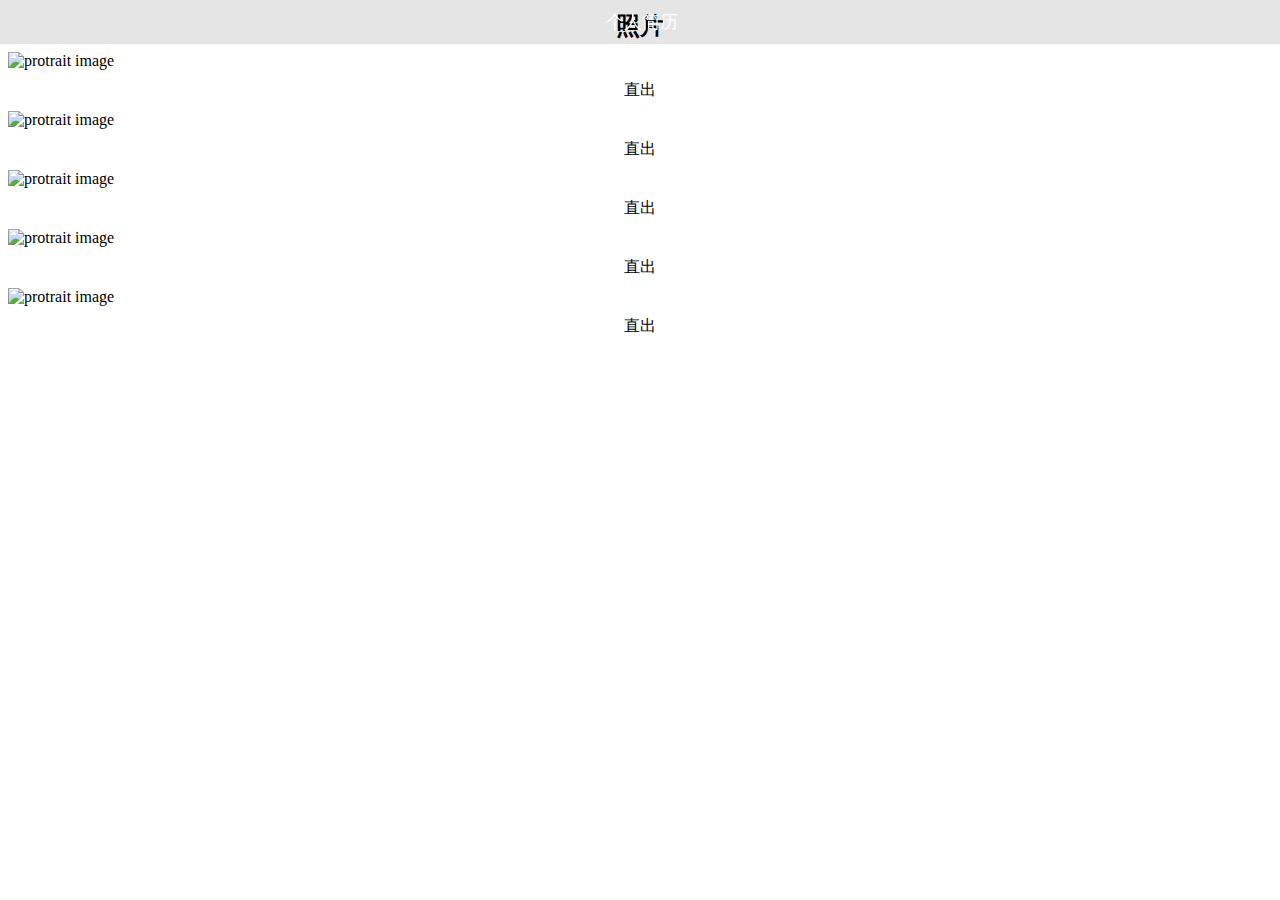
==== zp3.html @ 5a258671 "Add files via upload" ====
<!DOCTYPE html>
<html lang="en">
  <head>
    <meta charset="UTF-8" />
    <meta http-equiv="X-UA-Compatible" content="IE=edge" />
    <meta name="viewport" content="width=device-width, initial-scale=1.0" />
    <title>摄影作品</title>
    <link href="css/1.css" rel="stylesheet" />
  </head>
  <body>
    <div id="menu" class="wrapper column nav header">
      <a href="index.html"> 个人简历 </a>
    </div>
    <h2 class="column wb">照片</h2>
    <img class="dx2" src="img\DSC_3966.JPG" alt="protrait image" />
    <p class="column wb">直出</p>
    <img class="dx2" src="img\DSC_3970.JPG" alt="protrait image" />
    <p class="column wb">直出</p>
    <img class="dx2" src="img\DSC_3984.JPG" alt="protrait image" />
    <p class="column wb">直出</p>
    <img class="dx2" src="img\DSC_3990.JPG" alt="protrait image" />
    <p class="column wb">直出</p>
    <img class="dx2" src="img\DSC_3991.JPG" alt="protrait image" />
    <p class="column wb">直出</p>
  </body>
</html>
---- css/1.css ----
* {
  border: 0px solid black;
}
.mag {
  margin: 10px;
}
.wb {
  margin: 10px 10px;
}
.flex {
  display: flex;
}
.column {
  display: flex;
  flex-direction: column;
  align-items: center;
}
.wrapper {
  display: flex;
  justify-content: center;
}

/* 
flex */
.bj {
  width: 100%;
  padding: 20px 0px;
}
.bs {
  width: 100%;
  padding: 20px 0px;
  background: rgb(255, 255, 255);
}
.body {
  background: rgb(255, 255, 255);
  padding: 0px;
  margin: 0px;
}
.bjs {
  background: #ffffff;
}
.bjsh {
  background: #f3f3f3;
}
#jl {
  height: ;
  background: url(../11.jpg);
}
.bk {
  max-width: 700px;
  margin: 0 auto 30px auto;
  padding: 15px;
  border: 1px solid #dcd9d9;
  text-align: left;
}
/* dj */
.heading {
  position: relative;
  display: inline-block;
  font-size: 2em;
  font-weight: 300;
  margin: 0 0 30px 0;
}
.heading:after {
  position: absolute;
  content: "";
  top: 100%;
  height: 1px;
  width: 50px;
  left: 0;
  right: 0;
  margin: 0 auto;
  background: #3498db;
}
#lead-overlay {
  position: absolute;
  height: 100%;
  width: 100%;
  background: rgba(33, 125, 187, 0.8);
  z-index: 1;
}
.header {
  position: fixed;
  top: 0;
  left: 0;
  display: flex;
  align-items: center;
  justify-content: space-between;
  width: 80%;
  padding: 10px 10%;
  background-color: rgb(0, 0, 0, 0.1);
}
.nav a {
  text-decoration: none;
  color: #fff;
  font-size: 18px;
  margin-left: 3px;
}
.navc a {
  text-decoration: none;
  color: black;
  font-size: 18px;
  margin-left: 3px;
}
.xhx {
  text-decoration: none;
}
h {
  background: rgb(41, 40, 40);
  width: 100%;
  color: white;
}
.portrait {
  width: 15rem;
  height: 15rem;
  border-radius: 50%;
  margin-bottom: 1.5rem;
}
h3bj {
  background: rgb(41, 40, 40);
  width: 100px;
  color: white;
  padding: 2px 20px;
}
.bj {
  margin: 0 10px;
}
.dx {
  width: 300px;
  height: 300px;
}
.dx2 {
  width: 100%;
  height: 100%;
}

.bj1 {
  margin: 50px 30px;
}
.danner {
  width: 100%;
  height: 40vh;
}

.danner img {
  width: 100%;
  height: 100%;
  /* object-fit: cover; */
}
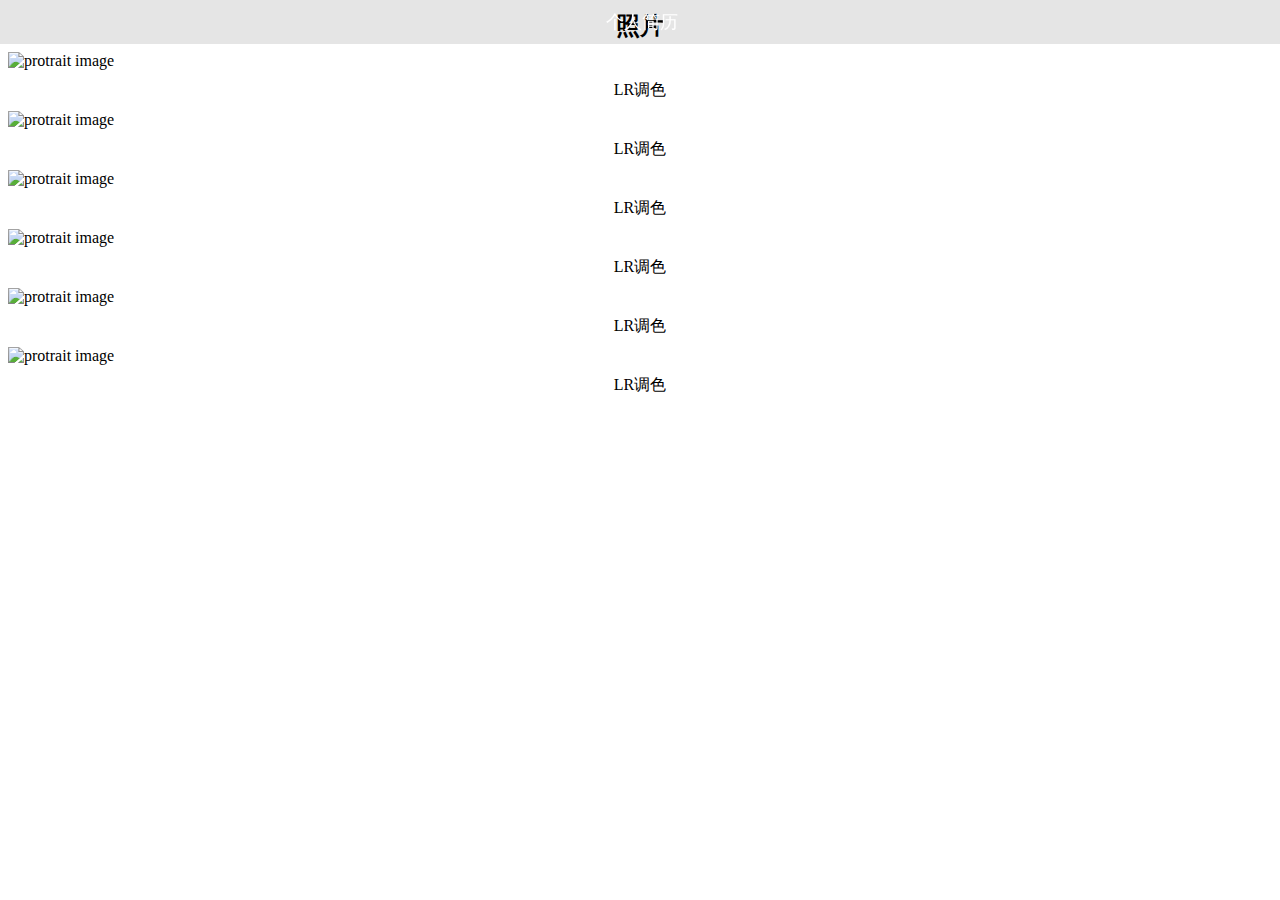
==== commit fe2ea9e8: "Add files via upload" ====
--- a/zp3.html
+++ b/zp3.html
@@ -12,15 +12,17 @@
       <a href="index.html"> 个人简历 </a>
     </div>
     <h2 class="column wb">照片</h2>
-    <img class="dx2" src="img\DSC_3966.JPG" alt="protrait image" />
-    <p class="column wb">直出</p>
-    <img class="dx2" src="img\DSC_3970.JPG" alt="protrait image" />
-    <p class="column wb">直出</p>
-    <img class="dx2" src="img\DSC_3984.JPG" alt="protrait image" />
-    <p class="column wb">直出</p>
-    <img class="dx2" src="img\DSC_3990.JPG" alt="protrait image" />
-    <p class="column wb">直出</p>
-    <img class="dx2" src="img\DSC_3991.JPG" alt="protrait image" />
-    <p class="column wb">直出</p>
+    <img class="dx2" src="100.JPG" alt="protrait image" />
+    <p class="column wb">LR调色</p>
+    <img class="dx2" src="110.JPG" alt="protrait image" />
+    <p class="column wb">LR调色</p>
+    <img class="dx2" src="111.JPG" alt="protrait image" />
+    <p class="column wb">LR调色</p>
+    <img class="dx2" src="112.JPG" alt="protrait image" />
+    <p class="column wb">LR调色</p>
+    <img class="dx2" src="113.JPG" alt="protrait image" />
+    <p class="column wb">LR调色</p>
+    <img class="dx2" src="114.JPG" alt="protrait image" />
+    <p class="column wb">LR调色</p>
   </body>
 </html>
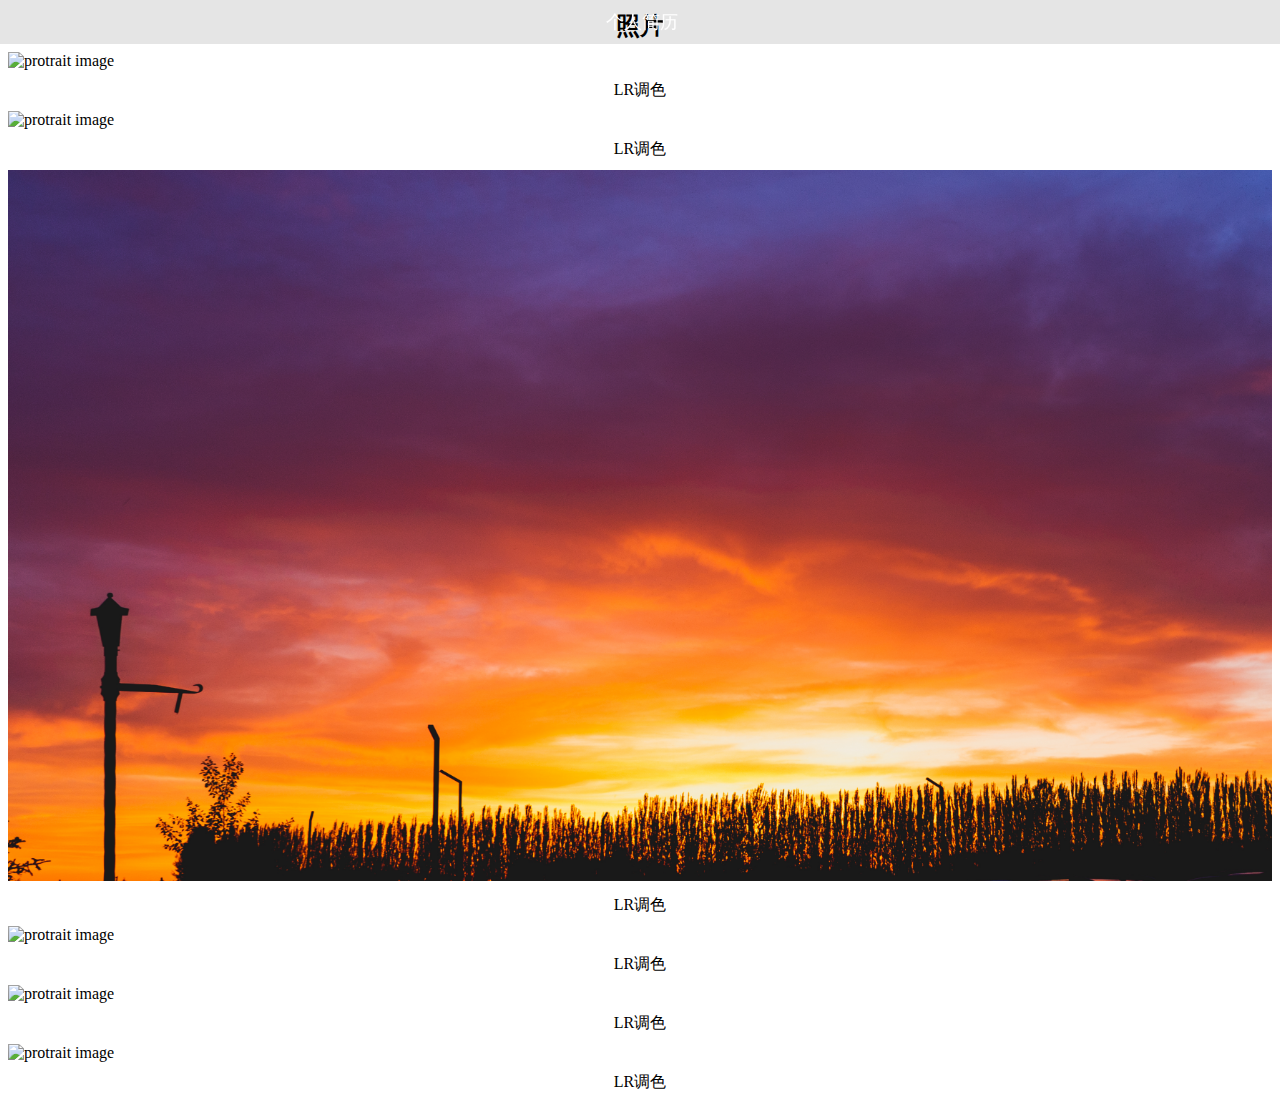
==== commit b572e5e2: "Add files via upload" ====
--- a/zp3.html
+++ b/zp3.html
@@ -12,17 +12,17 @@
       <a href="index.html"> 个人简历 </a>
     </div>
     <h2 class="column wb">照片</h2>
-    <img class="dx2" src="100.JPG" alt="protrait image" />
+    <img class="dx2" src="100.jpg" alt="protrait image" />
     <p class="column wb">LR调色</p>
-    <img class="dx2" src="110.JPG" alt="protrait image" />
+    <img class="dx2" src="110.jpg" alt="protrait image" />
     <p class="column wb">LR调色</p>
-    <img class="dx2" src="111.JPG" alt="protrait image" />
+    <img class="dx2" src="111.jpg" alt="protrait image" />
     <p class="column wb">LR调色</p>
-    <img class="dx2" src="112.JPG" alt="protrait image" />
+    <img class="dx2" src="112.jpg" alt="protrait image" />
     <p class="column wb">LR调色</p>
-    <img class="dx2" src="113.JPG" alt="protrait image" />
+    <img class="dx2" src="113.jpg" alt="protrait image" />
     <p class="column wb">LR调色</p>
-    <img class="dx2" src="114.JPG" alt="protrait image" />
+    <img class="dx2" src="114.jpg" alt="protrait image" />
     <p class="column wb">LR调色</p>
   </body>
 </html>
